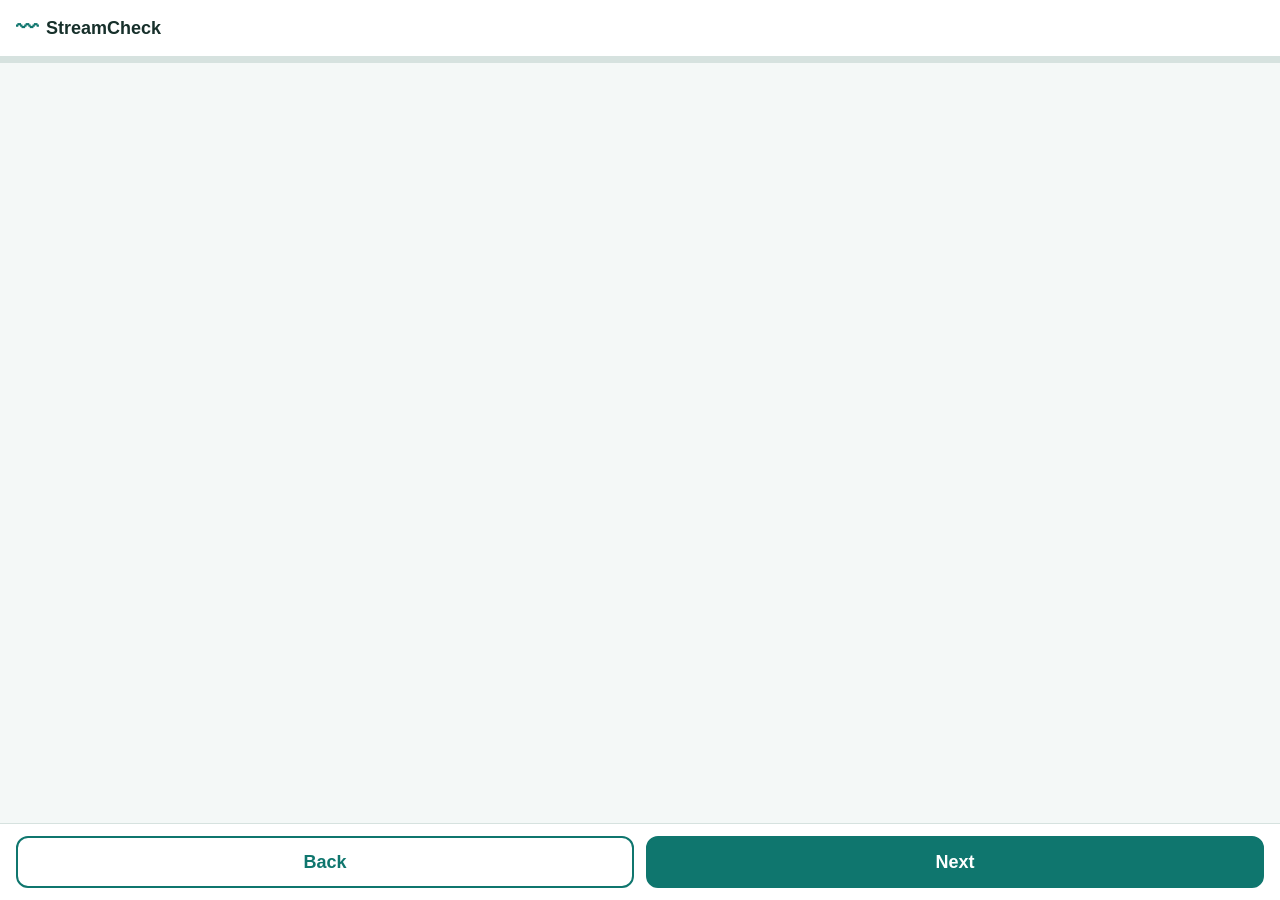
==== static/index.html @ f792f67e "Phase 1: official form as Pydantic schema, Claude vision reading, mobile multi-step UI - CLAUDE.md: " ====
<!doctype html>
<html lang="en">
<head>
  <meta charset="utf-8">
  <meta name="viewport" content="width=device-width, initial-scale=1, viewport-fit=cover">
  <title>StreamCheck</title>
  <meta name="description" content="An AI second pair of eyes for citizen stream assessments (OneAquaHealth).">
  <link rel="icon" href="data:image/svg+xml,%3Csvg xmlns=%27http://www.w3.org/2000/svg%27 viewBox=%270 0 100 100%27%3E%3Ctext y=%27.9em%27 font-size=%2790%27%3E%E3%80%B0%3C/text%3E%3C/svg%3E">
  <link rel="stylesheet" href="style.css">
</head>
<body>
  <header class="topbar">
    <div class="brand">
      <span class="logo" aria-hidden="true">〰</span>
      <span>StreamCheck</span>
    </div>
    <div id="ai-status" class="ai-status" aria-live="polite"></div>
  </header>

  <div class="progress" aria-hidden="true"><div id="progress-bar" class="progress-bar"></div></div>

  <main id="app" class="screen"></main>

  <nav class="navbar">
    <button id="btn-back" class="btn btn-secondary" type="button">Back</button>
    <button id="btn-next" class="btn btn-primary" type="button">Next</button>
  </nav>

  <script src="app.js"></script>
</body>
</html>
---- static/style.css ----
:root {
  --bg: #f4f8f7;
  --card: #ffffff;
  --ink: #17302b;
  --muted: #5d716d;
  --line: #d6e2df;
  --primary: #0f766e;
  --primary-ink: #ffffff;
  --accent: #e0f2ef;
  --ok: #15803d;
  --warn: #b45309;
  --bad: #b91c1c;
  --radius: 14px;
}

* { box-sizing: border-box; }
html, body { margin: 0; padding: 0; }
body {
  font-family: -apple-system, BlinkMacSystemFont, "Segoe UI", Roboto, Helvetica, Arial, sans-serif;
  font-size: 17px;
  line-height: 1.45;
  color: var(--ink);
  background: var(--bg);
  padding-bottom: 92px; /* room for the fixed nav */
}

.topbar {
  display: flex; align-items: center; justify-content: space-between;
  padding: 12px 16px; background: var(--card); border-bottom: 1px solid var(--line);
  position: sticky; top: 0; z-index: 5;
}
.brand { font-weight: 700; font-size: 18px; display: flex; gap: 8px; align-items: center; }
.logo { color: var(--primary); font-size: 22px; }
.ai-status { font-size: 13px; color: var(--muted); }
.ai-status.working::before { content: "⏳ "; }
.ai-status.done { color: var(--ok); }
.ai-status.done::before { content: "✓ "; }
.ai-status.off { color: var(--warn); }

.progress { height: 6px; background: var(--line); }
.progress-bar { height: 100%; width: 0; background: var(--primary); transition: width .3s ease; }

.screen { max-width: 640px; margin: 0 auto; padding: 16px; }
h1 { font-size: 22px; margin: 4px 0 4px; }
h2 { font-size: 18px; margin: 20px 0 6px; }
.lead { color: var(--muted); margin: 0 0 14px; }
.card {
  background: var(--card); border: 1px solid var(--line); border-radius: var(--radius);
  padding: 14px 16px; margin-bottom: 14px;
}

.field { margin-bottom: 18px; }
.field > label, .field .q { display: block; font-weight: 600; margin-bottom: 4px; }
.help { color: var(--muted); font-size: 14px; margin: 0 0 8px; }

/* Big tap-target option buttons */
.options { display: flex; flex-wrap: wrap; gap: 8px; }
.chip {
  border: 2px solid var(--line); background: var(--card); color: var(--ink);
  border-radius: 999px; padding: 10px 16px; font-size: 16px; min-height: 44px;
  cursor: pointer; text-align: left;
}
.chip[aria-pressed="true"], .chip[aria-checked="true"] {
  border-color: var(--primary); background: var(--accent); font-weight: 600;
}
.chip:focus-visible { outline: 3px solid #93c5fd; outline-offset: 2px; }

input[type="text"], input[type="number"], select {
  width: 100%; font-size: 17px; padding: 12px; border: 2px solid var(--line);
  border-radius: 10px; background: var(--card); color: var(--ink); min-height: 48px;
}
input:focus { border-color: var(--primary); outline: none; }
.row { display: flex; gap: 10px; }
.row > * { flex: 1; }

/* Photo tiles */
.photo-grid { display: grid; grid-template-columns: 1fr 1fr; gap: 12px; }
.photo-tile {
  display: flex; flex-direction: column; align-items: center; justify-content: center;
  gap: 6px; min-height: 150px; border: 2px dashed var(--line); border-radius: var(--radius);
  background: var(--card); cursor: pointer; padding: 10px; text-align: center; position: relative;
  overflow: hidden;
}
.photo-tile.filled { border-style: solid; border-color: var(--primary); }
.photo-tile img { position: absolute; inset: 0; width: 100%; height: 100%; object-fit: cover; }
.photo-tile .tile-label {
  position: relative; z-index: 1; background: rgba(255,255,255,.9); padding: 4px 10px;
  border-radius: 8px; font-weight: 600; font-size: 15px;
}
.photo-tile .tile-sub { position: relative; z-index: 1; font-size: 13px; color: var(--muted); background: rgba(255,255,255,.85); padding: 2px 8px; border-radius: 6px; }
.photo-tile input { display: none; }

.navbar {
  position: fixed; bottom: 0; left: 0; right: 0; display: flex; gap: 12px;
  padding: 12px 16px calc(12px + env(safe-area-inset-bottom)); background: var(--card);
  border-top: 1px solid var(--line);
}
.btn {
  flex: 1; min-height: 52px; font-size: 18px; font-weight: 600; border-radius: 12px;
  border: 2px solid var(--primary); cursor: pointer;
}
.btn-primary { background: var(--primary); color: var(--primary-ink); }
.btn-secondary { background: var(--card); color: var(--primary); }
.btn[disabled] { opacity: .5; cursor: default; }
.btn-inline { min-height: 44px; font-size: 15px; padding: 8px 14px; flex: 0 0 auto; }

.error { color: var(--bad); font-size: 15px; margin: 6px 0 0; }
.notice { background: #fff7ed; border: 1px solid #fed7aa; color: #7c2d12; padding: 10px 12px; border-radius: 10px; font-size: 15px; }

/* AI reading card */
.ai-row { display: grid; grid-template-columns: 1fr; gap: 2px; padding: 10px 0; border-top: 1px solid var(--line); }
.ai-row:first-of-type { border-top: 0; }
.ai-field { font-weight: 600; }
.ai-value { }
.ai-conf { font-size: 13px; color: var(--muted); }
.ai-evidence { font-size: 15px; color: var(--muted); font-style: italic; }
.badge { display: inline-block; font-size: 12px; padding: 2px 8px; border-radius: 999px; background: var(--accent); color: var(--primary); margin-left: 6px; vertical-align: middle; }
.badge.low { background: #fef3c7; color: var(--warn); }

.summary dt { font-weight: 600; margin-top: 8px; }
.summary dd { margin: 0; color: var(--muted); }

.spinner { display: inline-block; width: 18px; height: 18px; border: 3px solid var(--line); border-top-color: var(--primary); border-radius: 50%; animation: spin .8s linear infinite; vertical-align: middle; margin-right: 6px; }
@keyframes spin { to { transform: rotate(360deg); } }

.done-big { font-size: 48px; text-align: center; margin: 20px 0 6px; }
code { background: var(--accent); padding: 2px 6px; border-radius: 6px; font-size: 14px; }
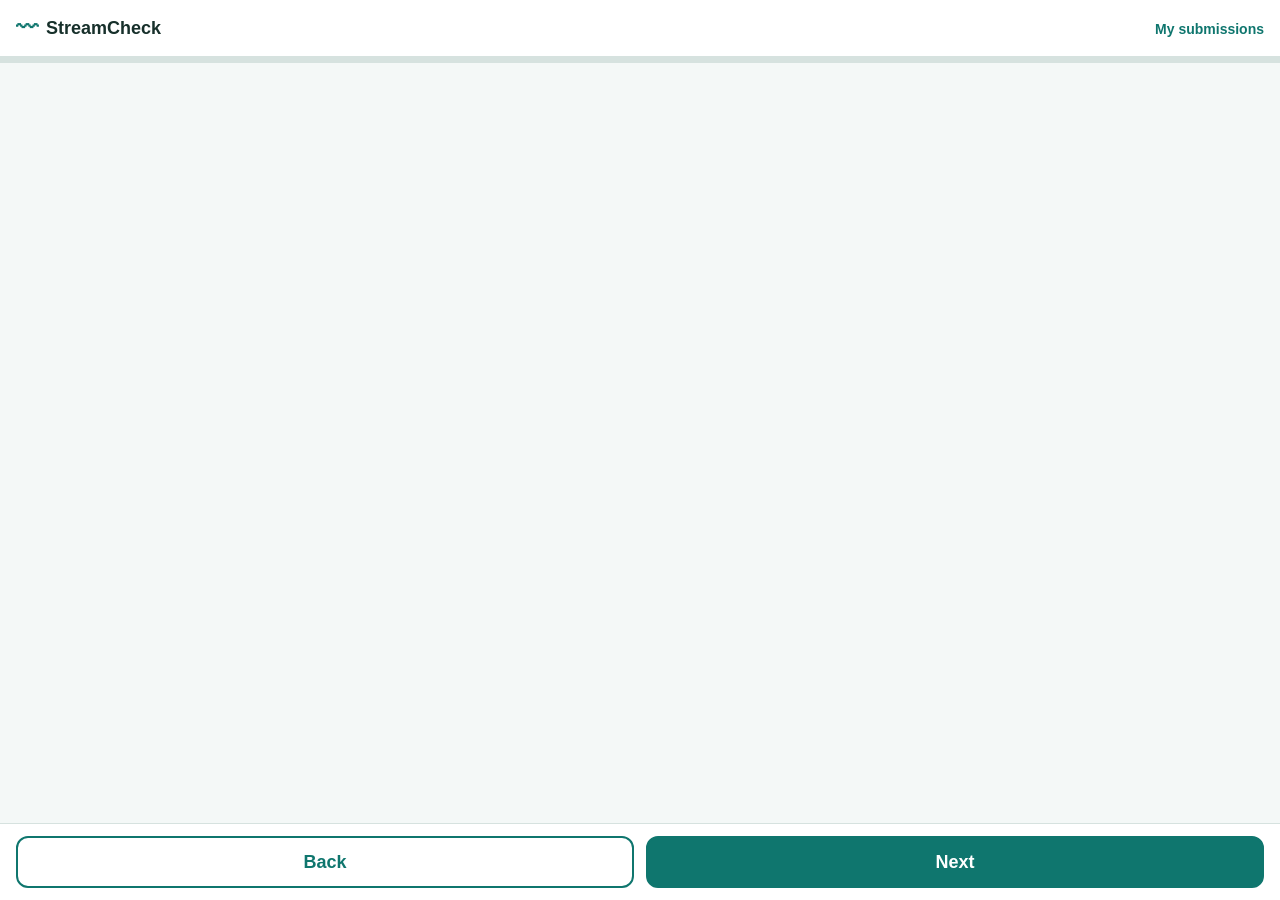
==== commit 2e94b65e: "Phase 3: suggested overall assessment, One Health risk card, submissions page with map - app/insight" ====
--- a/static/index.html
+++ b/static/index.html
@@ -14,7 +14,10 @@
       <span class="logo" aria-hidden="true">〰</span>
       <span>StreamCheck</span>
     </div>
-    <div id="ai-status" class="ai-status" aria-live="polite"></div>
+    <div class="topbar-right">
+      <div id="ai-status" class="ai-status" aria-live="polite"></div>
+      <a href="submissions.html" class="toplink">My submissions</a>
+    </div>
   </header>
 
   <div class="progress" aria-hidden="true"><div id="progress-bar" class="progress-bar"></div></div>
--- a/static/style.css
+++ b/static/style.css
@@ -125,3 +125,49 @@
 
 .done-big { font-size: 48px; text-align: center; margin: 20px 0 6px; }
 code { background: var(--accent); padding: 2px 6px; border-radius: 6px; font-size: 14px; }
+
+/* Phase 2: ticks, flags, score, audit trail */
+.tick { display: none; margin-top: 8px; font-size: 14px; color: var(--ok); background: #dcfce7; padding: 4px 10px; border-radius: 999px; }
+.flag { border-left: 6px solid var(--warn); }
+.flag.rule { border-left-color: var(--bad); }
+.flag.decided { border-left-color: var(--ok); }
+.flag-title { font-weight: 700; margin-bottom: 4px; }
+.flag-msg { margin: 0 0 8px; }
+.flag-actions { display: flex; flex-direction: column; gap: 8px; margin-top: 10px; }
+.flag-actions .btn { min-height: 48px; font-size: 16px; }
+.flag-decided { color: var(--ok); font-weight: 600; margin: 4px 0; }
+.score { display: flex; flex-wrap: wrap; align-items: baseline; gap: 6px 10px; }
+.score-num { font-size: 44px; font-weight: 800; line-height: 1; }
+.score-num.good { color: var(--ok); }
+.score-num.mid { color: var(--warn); }
+.score-num.low { color: var(--bad); }
+.score-of { color: var(--muted); }
+.score-parts { flex-basis: 100%; margin: 6px 0 0; padding-left: 18px; color: var(--muted); font-size: 15px; }
+.trail-row { padding: 10px 0; border-top: 1px solid var(--line); }
+.trail-ok { color: var(--ok); font-size: 15px; }
+.trail-open { color: var(--warn); font-size: 15px; }
+
+/* Phase 3: suggestion, One Health, submissions page */
+.topbar-right { display: flex; flex-direction: column; align-items: flex-end; gap: 2px; }
+.toplink, .link { color: var(--primary); font-weight: 600; text-decoration: none; font-size: 14px; }
+.link { font-size: 16px; }
+.suggestion { border-left: 6px solid var(--primary); }
+.reasons { margin: 4px 0 8px; padding-left: 20px; }
+.overall.good { color: var(--ok); } .overall.moderate { color: var(--warn); } .overall.poor { color: var(--bad); }
+.risk-summary { font-weight: 600; margin: 0 0 8px; }
+.risk-summary.high { color: var(--bad); } .risk-summary.medium { color: var(--warn); }
+.risk-summary.low, .risk-summary.positive { color: var(--ok); }
+.risk { padding: 10px 0; border-top: 1px solid var(--line); }
+.risk .why { font-size: 15px; color: var(--muted); margin: 0 0 4px; }
+.sub-list .card { display: grid; grid-template-columns: 1fr auto; gap: 4px 12px; align-items: center; }
+.sub-site { font-weight: 700; }
+.sub-meta { color: var(--muted); font-size: 14px; grid-column: 1; }
+.sub-score { font-size: 28px; font-weight: 800; grid-row: 1 / span 2; text-align: right; }
+.sub-score.good { color: var(--ok); } .sub-score.mid { color: var(--warn); } .sub-score.low { color: var(--bad); }
+.pill { display: inline-block; font-size: 13px; padding: 2px 8px; border-radius: 999px; background: var(--accent); color: var(--primary); margin-right: 4px; }
+.pill.high { background: #fee2e2; color: var(--bad); } .pill.medium { background: #fef3c7; color: var(--warn); }
+.pill.positive, .pill.low { background: #dcfce7; color: var(--ok); }
+#map { height: 300px; border-radius: var(--radius); border: 1px solid var(--line); background: var(--card); margin-bottom: 14px; }
+.map-fallback { padding: 16px; color: var(--muted); }
+.legend { display: flex; gap: 12px; font-size: 14px; color: var(--muted); margin: -6px 0 14px; }
+.dot { display: inline-block; width: 12px; height: 12px; border-radius: 50%; margin-right: 4px; vertical-align: middle; }
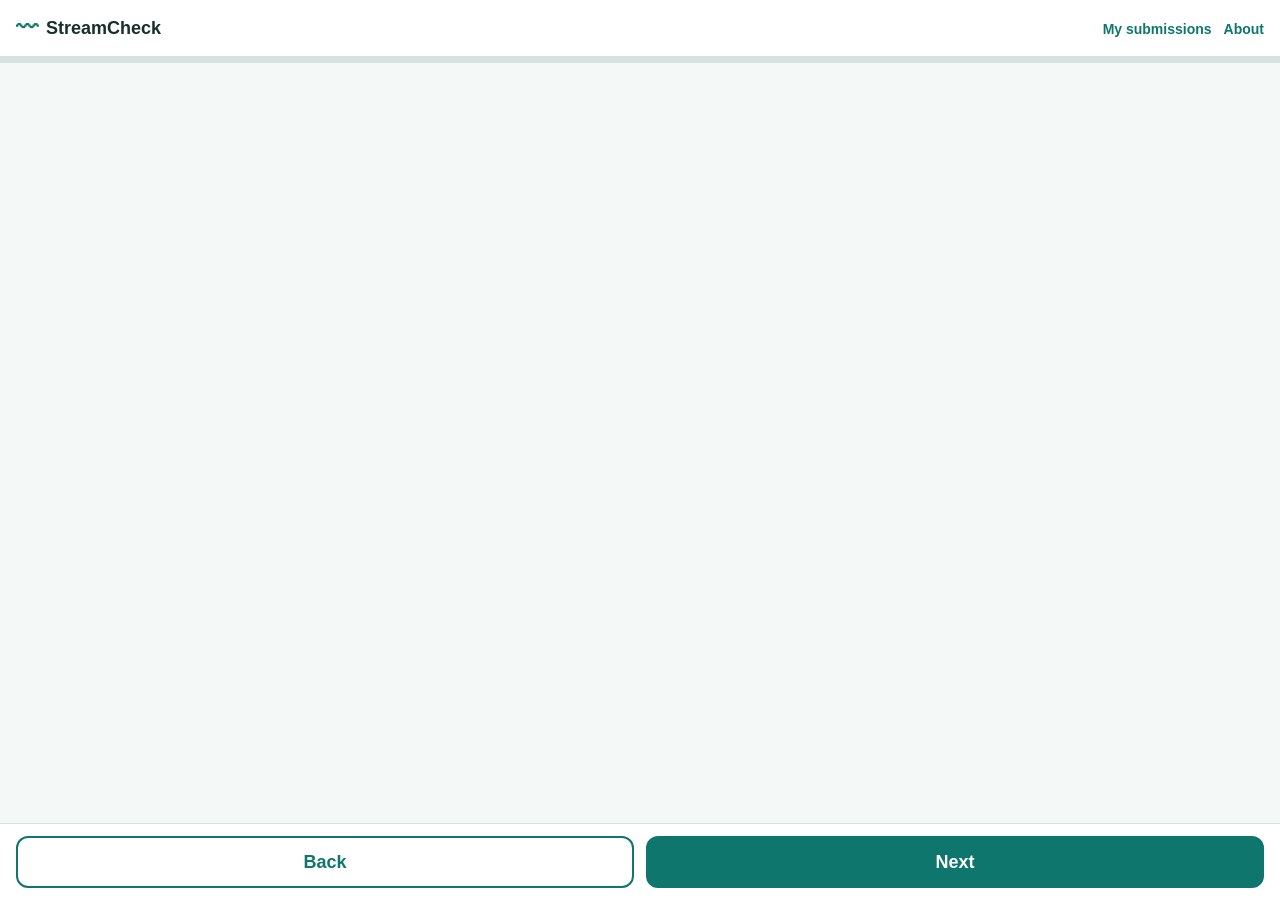
==== commit c4057b46: "Phase 5: demo mode, About page, accessibility pass, video storyboard - demo/scenarios.json: three Si" ====
--- a/static/index.html
+++ b/static/index.html
@@ -9,6 +9,7 @@
   <link rel="stylesheet" href="style.css">
 </head>
 <body>
+  <a href="#app" class="skip-link">Skip to form</a>
   <header class="topbar">
     <div class="brand">
       <span class="logo" aria-hidden="true">〰</span>
@@ -16,13 +17,16 @@
     </div>
     <div class="topbar-right">
       <div id="ai-status" class="ai-status" aria-live="polite"></div>
-      <a href="submissions.html" class="toplink">My submissions</a>
+      <nav class="toplinks" aria-label="Pages">
+        <a href="submissions.html" class="toplink">My submissions</a>
+        <a href="about.html" class="toplink">About</a>
+      </nav>
     </div>
   </header>
 
   <div class="progress" aria-hidden="true"><div id="progress-bar" class="progress-bar"></div></div>
 
-  <main id="app" class="screen"></main>
+  <main id="app" class="screen" tabindex="-1" aria-live="polite"></main>
 
   <nav class="navbar">
     <button id="btn-back" class="btn btn-secondary" type="button">Back</button>
--- a/static/style.css
+++ b/static/style.css
@@ -171,3 +171,27 @@
 .map-fallback { padding: 16px; color: var(--muted); }
 .legend { display: flex; gap: 12px; font-size: 14px; color: var(--muted); margin: -6px 0 14px; }
 .dot { display: inline-block; width: 12px; height: 12px; border-radius: 50%; margin-right: 4px; vertical-align: middle; }
+
+/* Phase 4: FHIR */
+.fhir { margin-top: 14px; }
+.btn-link { display: flex; align-items: center; justify-content: center; text-decoration: none; }
+.fhir-status code { word-break: break-all; }
+.sub-actions { grid-column: 1 / -1; display: flex; flex-wrap: wrap; gap: 6px; align-items: center; margin-top: 4px; }
+.link-pill { border: 1px solid var(--primary); background: var(--card); cursor: pointer; text-decoration: none; font-size: 14px; min-height: 32px; display: inline-flex; align-items: center; }
+
+/* Phase 5: accessibility + demo */
+.skip-link { position: absolute; left: -999px; top: 8px; background: var(--primary); color: #fff; padding: 8px 12px; border-radius: 8px; z-index: 50; }
+.skip-link:focus { left: 8px; }
+.toplinks { display: flex; gap: 12px; }
+.chip:focus-visible, .btn:focus-visible, .toplink:focus-visible, .photo-tile:focus-within { outline: 3px solid #1d4ed8; outline-offset: 2px; }
+.btn:hover, .chip:hover { filter: none; } /* nothing depends on hover */
+.demo { border-left: 6px solid #7c3aed; }
+.demo-pill { background: #ede9fe; color: #5b21b6; }
+@media (prefers-reduced-motion: reduce) {
+  .progress-bar { transition: none; }
+  .spinner { animation: none; border-top-color: var(--line); }
+  html { scroll-behavior: auto; }
+}
+.about h2 { margin-top: 22px; }
+.about p, .about li { font-size: 16px; }
+.about pre { background: var(--card); border: 1px solid var(--line); border-radius: 10px; padding: 10px; overflow-x: auto; font-size: 12px; line-height: 1.3; }
